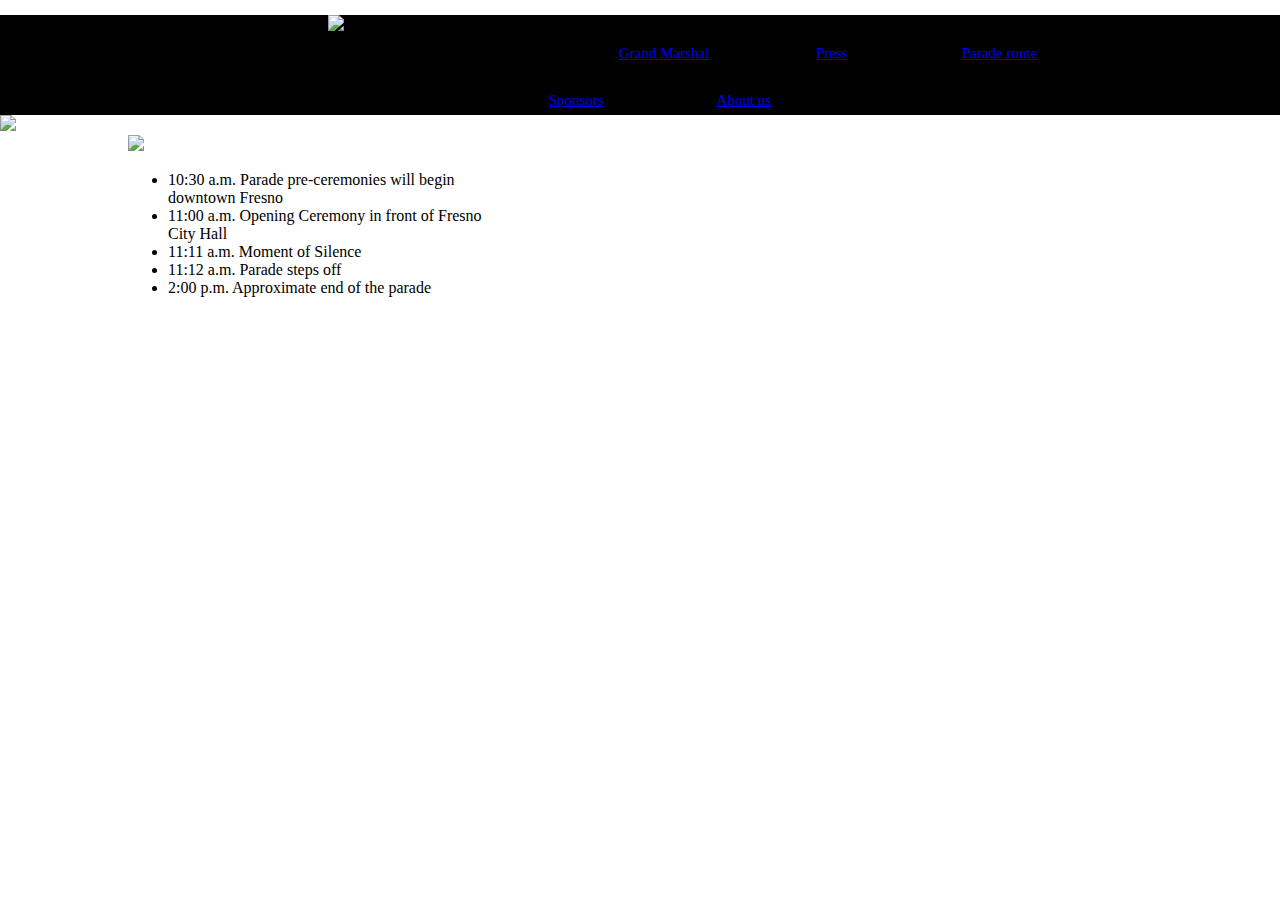
==== index.html @ 8d20b3c6 "lunch push" ====
<!DOCTYPE html>
<html lang="en">
  <head>
      <meta charset="utf-8">
      <meta name="viewport" content="width=device-width, initial-scale=1"/>
    <link rel="stylesheet" href="css/style.css"/>
     <title>FresnoVDP
     </title>
     </head>
     <!---header start--->
     <body>
     <header>
       <nav>
         <img src="http://i.imgur.com/6Y5HglX.png">
          <ul>
              
              <li><a href='http://www.fresnovdp.org/index.php'></a>Home</li>
              <li><a href='http://www.fresnovdp.org/grandmarshal.php'>Grand Marshal</a></li>
              <li><a href='http://www.fresnovdp.org/press.php'>Press </a></li>
              <li><a href='http://www.fresnovdp.org/route.php'>Parade route</a></li>
              <li><a href='http://www.fresnovdp.org/sponsors.php'>Sponsors</a></li>
              <li><a href='http://www.fresnovdp.org/about.php'>About us</a></li>
              
              
          </ul>
        </nav>
        
         
     </header>
     
      <img src="http://i.imgur.com/INvgDlF.jpg">
       <!---start main--->
       
        <main>
         <section>
           
            <img src="http://i.imgur.com/uiTpFuk.jpg?1">
             <div>
             <p> 
              Grand Marshal CAPT Monty "Ash" Ashliman
             </p>
            
              <p>
                Information Live on KSEE 24 and Pentagon Channel
              </p>
                
               <p>  
                  Contact 5940 E. Shields Ave. #101 Fresno CA.93727
              </p>
             </div>
                 
         </section>
         
         
         
    
         <section>
         <ul>
            <li>10:30 a.m. Parade pre-ceremonies will begin downtown Fresno</li>
            <li>11:00 a.m. Opening Ceremony in front of Fresno City Hall</li>
            <li>11:11 a.m. Moment of Silence</li>
            <li>11:12 a.m. Parade steps off</li>
            <li>2:00 p.m. Approximate end of the parade</li>
             
             
         </ul>
        
             
             
             
             
         </section>
          
           
           
            
            
            
            
            
            
        </main>
         
         
         
         
     </body>
   
    
    </html>
---- css/style.css ----
html, body{
    margin: 0 auto;
    padding: 0;
    font-size: 62.5;
}
body{
    box-sizing: border-box;
    margin: 0;
    padding: 0;
    width: 100%;
    height: 100%;
    background-image:url(http://i.imgur.com/INvgDlF.jpg)
    
}
body>img{
    margin:0 auto;
    padding: 0;
    
}


header{
    background-color: black;
    margin: 0;
    margin-bottom: 500px
    padding: 0;
    
    
}
header img{
    margin-left: 200px;
    float:left;
    
    
}
nav{
    margin: 0 auto; 
    padding: 0;
    width: 80%;
    height: 100px;
    font-size: 15px;
    text-align: center;
    
}
nav>ul>li{
    margin: 0;
    margin-top: 30px;
    padding: 0;
    width: calc(100%/6);
    display: inline-block
    
}
main{
    margin: 0 auto;
    padding: 0;
    width:80%;
    height:650px;
}
main>section>img{
    margin: 0;
    padding: 0;
    float: rig
    
    
}
div{
    display:inline-block;
    margin: 0;
    padding: 0;
    color: white;
    float: right;
    border: solid 10px;
    font-size: 30px
    
}
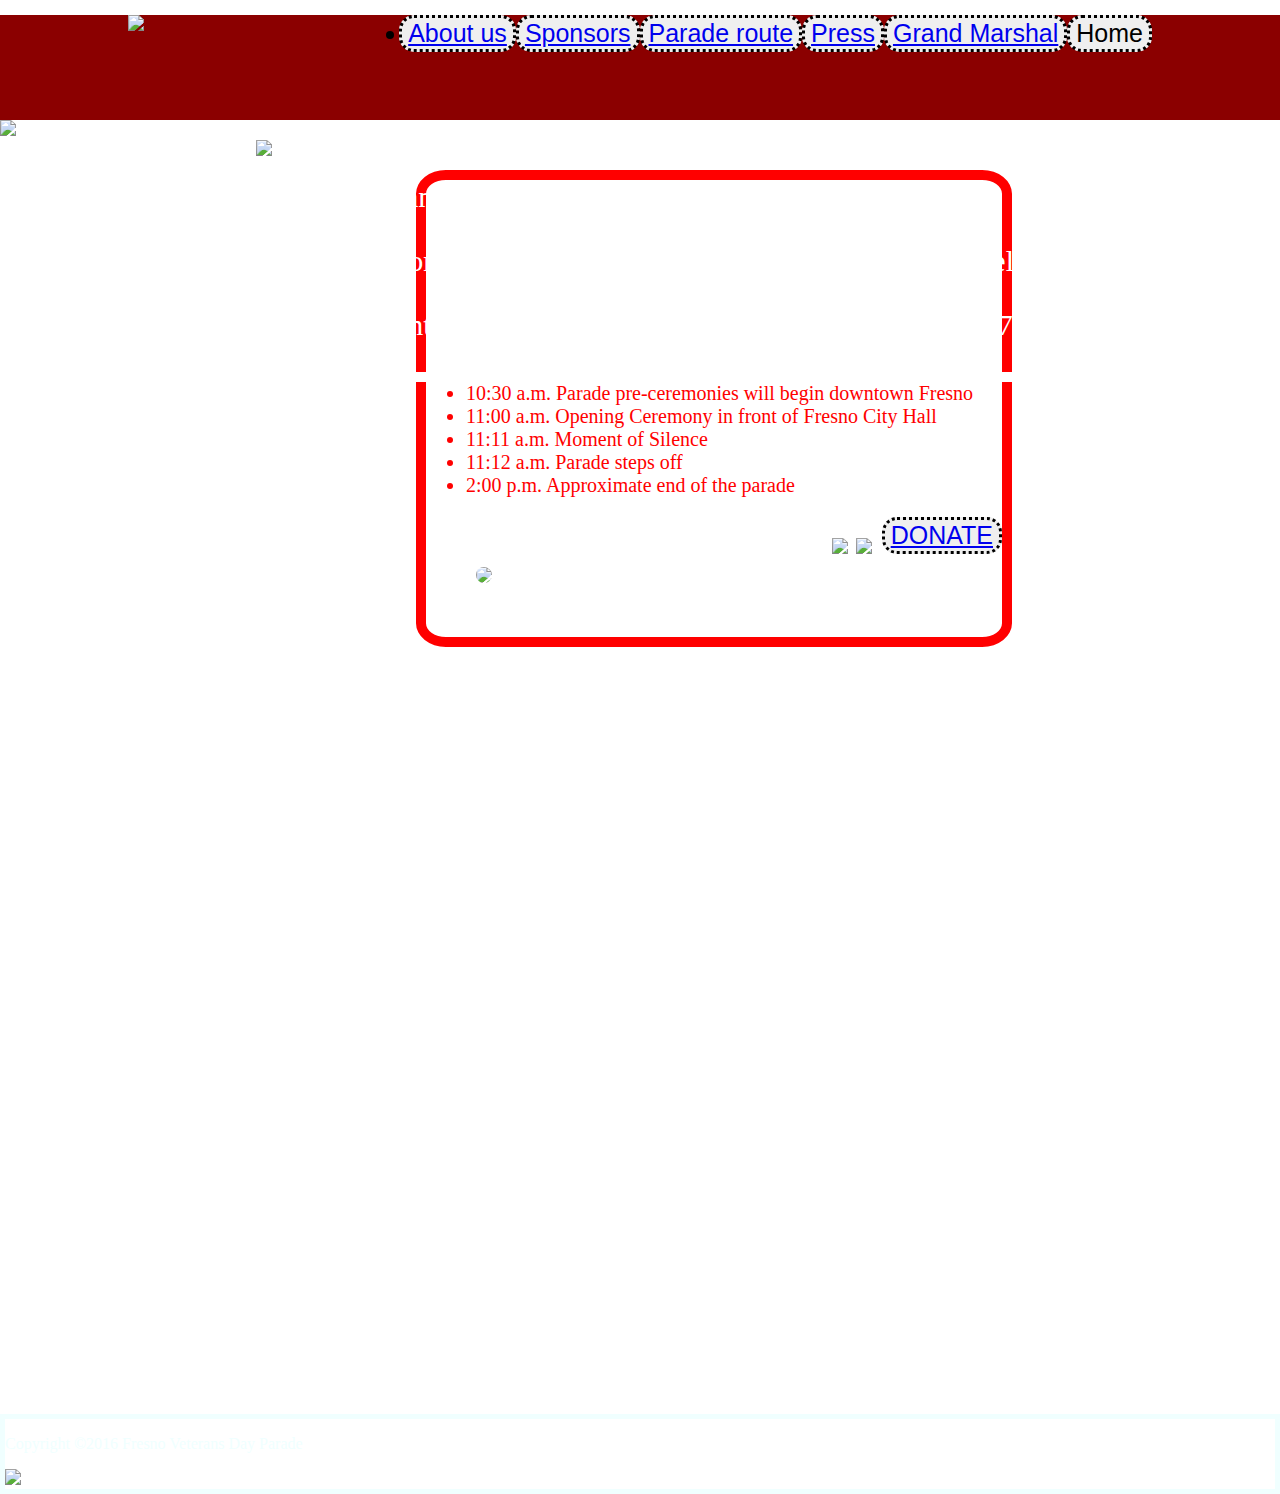
==== commit d6fe2ee7: "all most done" ====
--- a/index.html
+++ b/index.html
@@ -12,14 +12,14 @@
      <header>
        <nav>
          <img src="http://i.imgur.com/6Y5HglX.png">
-          <ul>
+        <ul>
               
-              <li><a href='http://www.fresnovdp.org/index.php'></a>Home</li>
-              <li><a href='http://www.fresnovdp.org/grandmarshal.php'>Grand Marshal</a></li>
-              <li><a href='http://www.fresnovdp.org/press.php'>Press </a></li>
-              <li><a href='http://www.fresnovdp.org/route.php'>Parade route</a></li>
-              <li><a href='http://www.fresnovdp.org/sponsors.php'>Sponsors</a></li>
-              <li><a href='http://www.fresnovdp.org/about.php'>About us</a></li>
+            <button><li><a href='http://www.fresnovdp.org/index.php'></a>Home</li></button>
+            <button><li><a href='http://www.fresnovdp.org/grandmarshal.php'>Grand Marshal</a></li></button>
+            <button> <li><a href='http://www.fresnovdp.org/press.php'>Press </a></li></button>
+            <button> <li><a href='http://www.fresnovdp.org/route.php'>Parade route</a></li></button>
+            <button><li><a href='http://www.fresnovdp.org/sponsors.php'>Sponsors</a></li></button>
+            <button><li><a href='http://www.fresnovdp.org/about.php'>About us</a></li></button>
               
               
           </ul>
@@ -33,8 +33,9 @@
        
         <main>
          <section>
+          
            
-            <img src="http://i.imgur.com/uiTpFuk.jpg?1">
+            <img  src="http://i.imgur.com/uiTpFuk.jpg?1">
              <div>
              <p> 
               Grand Marshal CAPT Monty "Ash" Ashliman
@@ -48,14 +49,13 @@
                   Contact 5940 E. Shields Ave. #101 Fresno CA.93727
               </p>
              </div>
-                 
-         </section>
+        </section>
          
          
          
     
-         <section>
-         <ul>
+         <section id="section2">
+         <ul id="sec2ul">
             <li>10:30 a.m. Parade pre-ceremonies will begin downtown Fresno</li>
             <li>11:00 a.m. Opening Ceremony in front of Fresno City Hall</li>
             <li>11:11 a.m. Moment of Silence</li>
@@ -64,27 +64,27 @@
              
              
          </ul>
+         <img id="section2_img" src="http://i.imgur.com/m1h5D5L.png">
+         <button>
+            <a href="https://www.paypal.com/us/cgi-bin/webscr?cmd=_flow&SESSION=AnsMjWtiv_KzZiIslIbRmnycXqoxJCxK-Ky2TjN3e38vId1KlIDB_XIzioS&dispatch=5885d80a13c0db1f8e263663d3faee8defcd6970d4fd9d661117ac2649af92bb">DONATE</a>
+             </button>
+             <div id="credimg">
+         <img  src="https://www.paypalobjects.com/en_US/i/logo/logo_ccDiscover.gif">
+         <img src="https://www.paypalobjects.com/en_US/i/logo/logo_ccMC.gif">
         
-             
+             </div>
              
              
              
          </section>
           
-           
-           
-            
-            
-            
-            
-            
-            
-        </main>
+     </main>
+        <footer>
+           <p>Copyright &copy;2016 Fresno Veterans Day Parade</p>
+            <img src="http://i.imgur.com/GIsttS5.png">
+        </footer>
          
-         
-         
-         
-     </body>
+    </body>
    
     
     </html>--- a/css/style.css
+++ b/css/style.css
@@ -20,15 +20,13 @@
 
 
 header{
-    background-color: black;
+    background-color:darkred;
     margin: 0;
     margin-bottom: 500px
-    padding: 0;
-    
-    
+    padding: 0;    
 }
 header img{
-    margin-left: 200px;
+    margin-left: 0;
     float:left;
     
     
@@ -37,7 +35,7 @@
     margin: 0 auto; 
     padding: 0;
     width: 80%;
-    height: 100px;
+    height: 105px;
     font-size: 15px;
     text-align: center;
     
@@ -53,13 +51,14 @@
 main{
     margin: 0 auto;
     padding: 0;
-    width:80%;
+    width:60%;
     height:650px;
 }
 main>section>img{
     margin: 0;
     padding: 0;
-    float: rig
+    
+    
     
     
 }
@@ -73,5 +72,42 @@
     font-size: 30px
     
 }
-
-
+#section2{
+    background-color: white;
+    display: block;
+    border:solid 10px;
+    border-radius: 5%;
+    color: red;
+    margin: 10px;
+    padding: 0;
+    width: 75%;
+    margin-left: 160px;
+    
+    
+     
+}
+#sec2ul{
+    font-size: 20px
+}
+#section2_img{
+    border-radius: 95px;
+    margin: 50px
+    
+}
+button{
+    float: right;
+    font-size: 25px;
+    border: dotted ;
+    border-radius: 15px;
+    
+    
+}
+footer{
+    margin-top:39rem;
+    border: solid 5px;
+    color: azure;
+    
+}
+#credimg{
+    float: right
+}
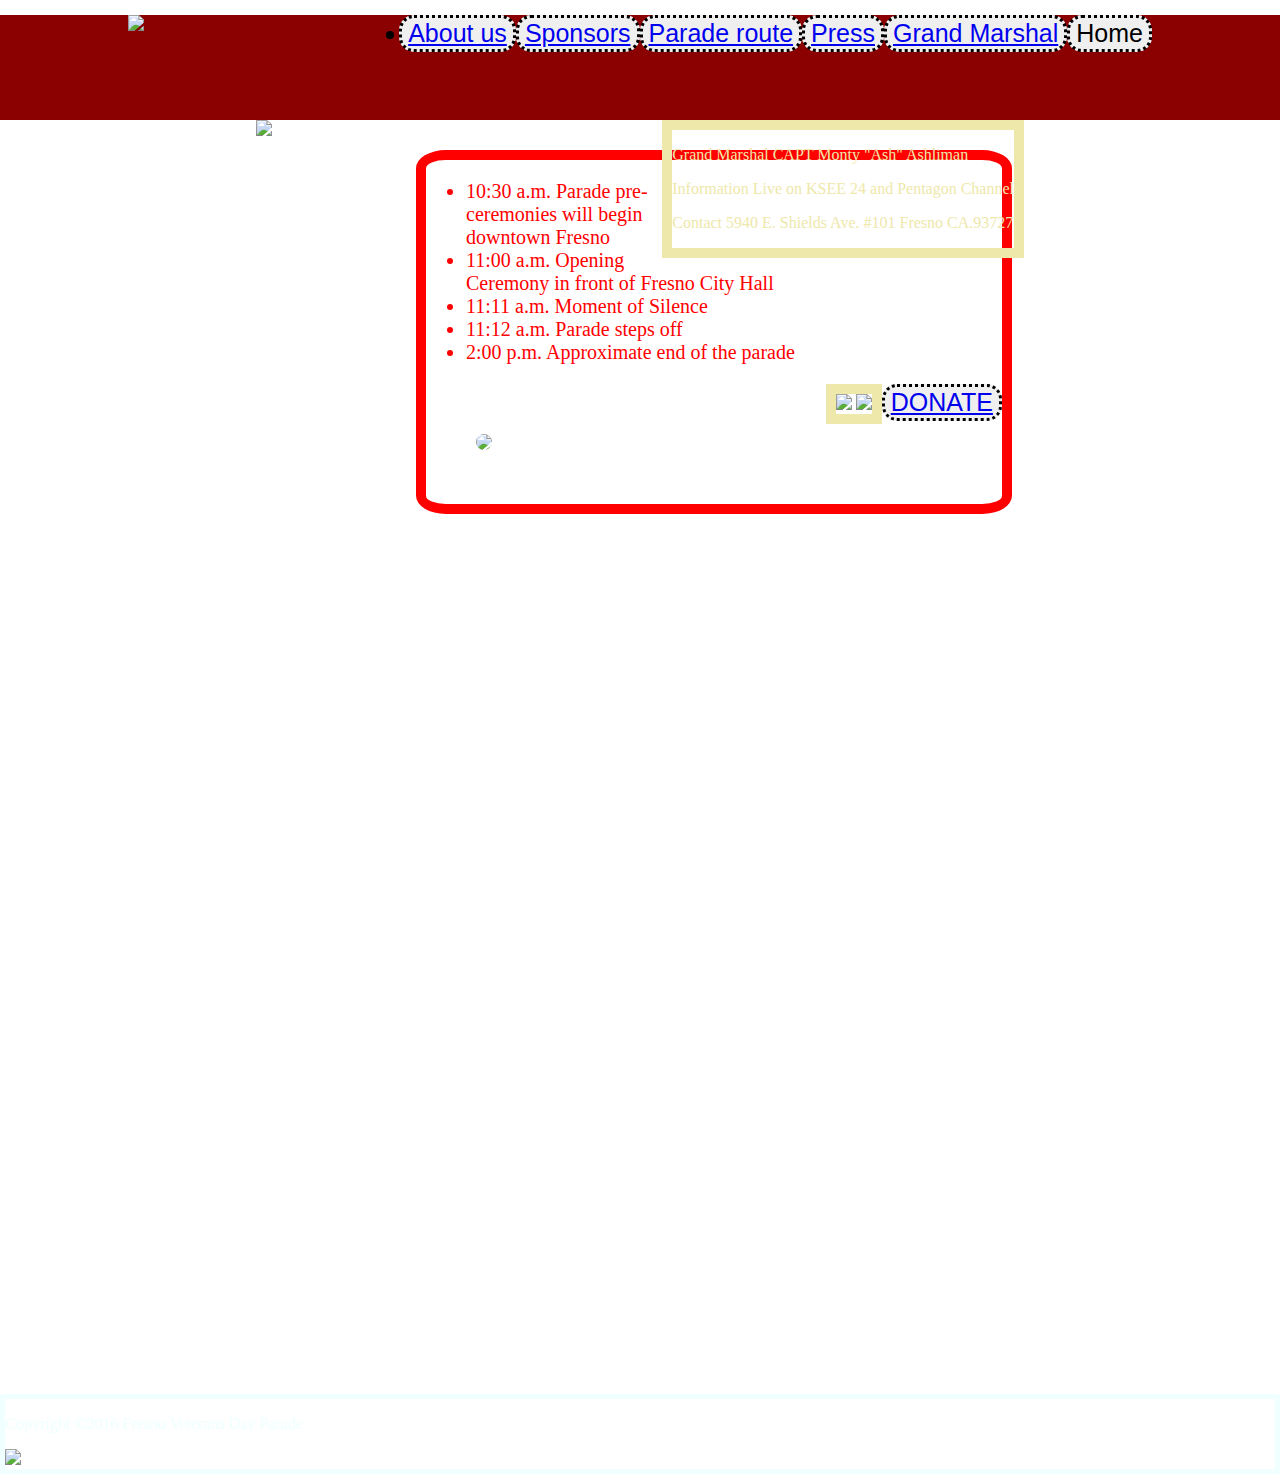
==== commit 2ebddaf5: "morning push" ====
--- a/index.html
+++ b/index.html
@@ -28,7 +28,7 @@
          
      </header>
      
-      <img src="http://i.imgur.com/INvgDlF.jpg">
+      
        <!---start main--->
        
         <main>
--- a/css/style.css
+++ b/css/style.css
@@ -9,8 +9,11 @@
     padding: 0;
     width: 100%;
     height: 100%;
-    background-image:url(http://i.imgur.com/INvgDlF.jpg)
+    background-image:url(http://i.imgur.com/INvgDlF.jpg);
+    background-repeat:;
     
+}
+
 }
 body>img{
     margin:0 auto;
@@ -57,7 +60,8 @@
 main>section>img{
     margin: 0;
     padding: 0;
-    
+   
+
     
     
     
@@ -66,10 +70,10 @@
     display:inline-block;
     margin: 0;
     padding: 0;
-    color: white;
+    color: palegoldenrod;
     float: right;
     border: solid 10px;
-    font-size: 30px
+    font-size: 16px;
     
 }
 #section2{
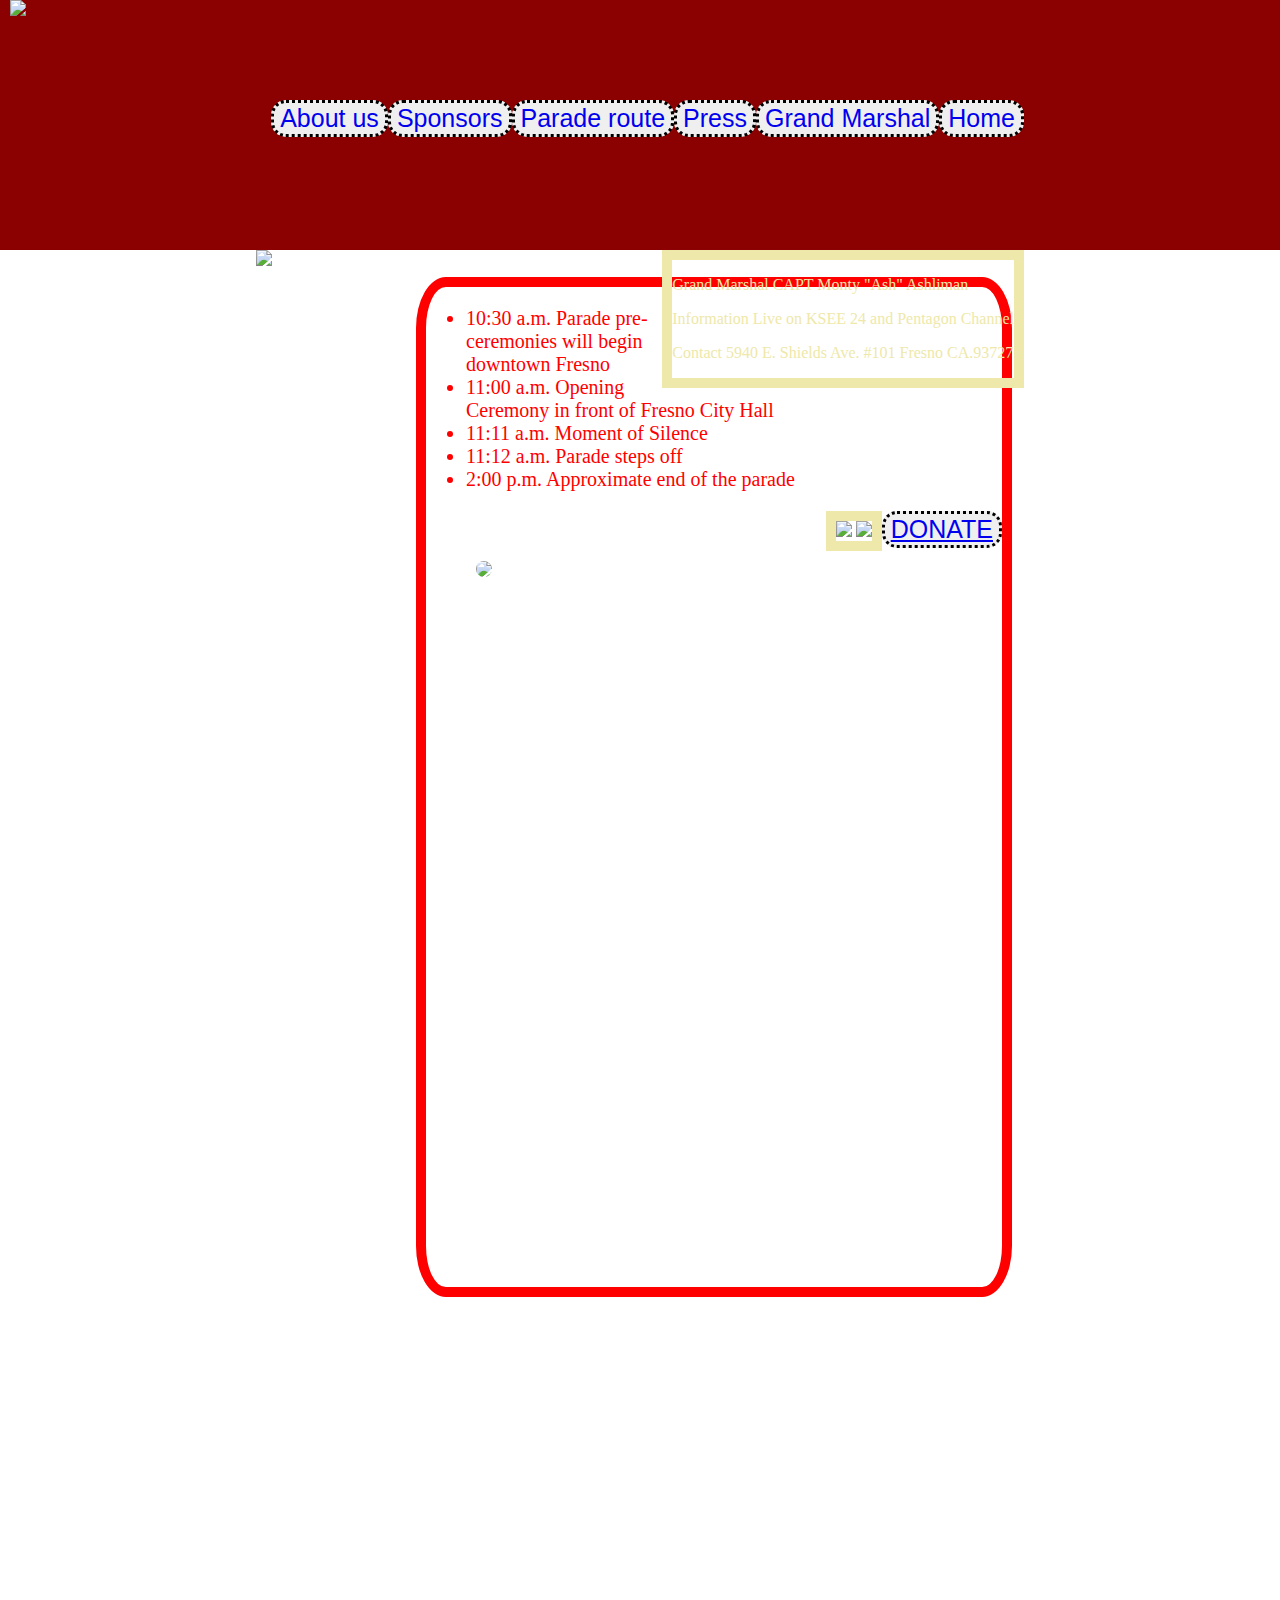
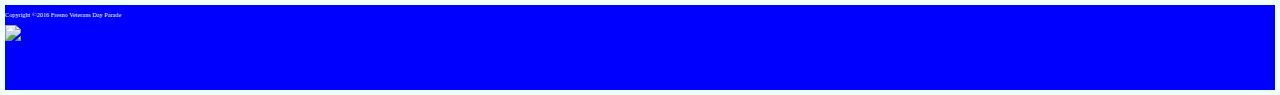
==== commit 63235e54: "push for Hani" ====
--- a/index.html
+++ b/index.html
@@ -4,34 +4,30 @@
       <meta charset="utf-8">
       <meta name="viewport" content="width=device-width, initial-scale=1"/>
     <link rel="stylesheet" href="css/style.css"/>
-     <title>FresnoVDP
-     </title>
-     </head>
+     <title>FresnoVDP</title>
+  </head>
      <!---header start--->
      <body>
      <header>
+      <img src="http://i.imgur.com/6Y5HglX.png">
        <nav>
-         <img src="http://i.imgur.com/6Y5HglX.png">
-        <ul>
-              
-            <button><li><a href='http://www.fresnovdp.org/index.php'></a>Home</li></button>
+        <ul> 
+            <button><li><a href='http://www.fresnovdp.org/index.php'>Home</a></li></button>
+            
             <button><li><a href='http://www.fresnovdp.org/grandmarshal.php'>Grand Marshal</a></li></button>
+            
             <button> <li><a href='http://www.fresnovdp.org/press.php'>Press </a></li></button>
+            
             <button> <li><a href='http://www.fresnovdp.org/route.php'>Parade route</a></li></button>
+            
             <button><li><a href='http://www.fresnovdp.org/sponsors.php'>Sponsors</a></li></button>
-            <button><li><a href='http://www.fresnovdp.org/about.php'>About us</a></li></button>
-              
-              
+            
+            <button><li><a href='http://www.fresnovdp.org/about.php'>About us</a></li></button>  
           </ul>
-        </nav>
-        
-         
+        </nav>    
      </header>
-     
-      
        <!---start main--->
-       
-        <main>
+     <main>
          <section>
           
            
@@ -40,7 +36,6 @@
              <p> 
               Grand Marshal CAPT Monty "Ash" Ashliman
              </p>
-            
               <p>
                 Information Live on KSEE 24 and Pentagon Channel
               </p>
@@ -54,7 +49,7 @@
          
          
     
-         <section id="section2">
+     <section id="section2">
          <ul id="sec2ul">
             <li>10:30 a.m. Parade pre-ceremonies will begin downtown Fresno</li>
             <li>11:00 a.m. Opening Ceremony in front of Fresno City Hall</li>
@@ -68,15 +63,11 @@
          <button>
             <a href="https://www.paypal.com/us/cgi-bin/webscr?cmd=_flow&SESSION=AnsMjWtiv_KzZiIslIbRmnycXqoxJCxK-Ky2TjN3e38vId1KlIDB_XIzioS&dispatch=5885d80a13c0db1f8e263663d3faee8defcd6970d4fd9d661117ac2649af92bb">DONATE</a>
              </button>
-             <div id="credimg">
+    <div id="credimg">
          <img  src="https://www.paypalobjects.com/en_US/i/logo/logo_ccDiscover.gif">
          <img src="https://www.paypalobjects.com/en_US/i/logo/logo_ccMC.gif">
-        
-             </div>
-             
-             
-             
-         </section>
+     </div>
+ </section>
           
      </main>
         <footer>
@@ -84,7 +75,7 @@
             <img src="http://i.imgur.com/GIsttS5.png">
         </footer>
          
-    </body>
+</body>
    
     
-    </html>+</html>--- a/css/style.css
+++ b/css/style.css
@@ -1,7 +1,7 @@
 html, body{
-    margin: 0 auto;
+    margin: 0;
     padding: 0;
-    font-size: 62.5;
+    font-size: 62.5%;
 }
 body{
     box-sizing: border-box;
@@ -9,46 +9,45 @@
     padding: 0;
     width: 100%;
     height: 100%;
-    background-image:url(http://i.imgur.com/INvgDlF.jpg);
-    background-repeat:;
-    
+    background-image:url(http://i.imgur.com/INvgDlF.jpg);    
 }
-
-}
-body>img{
-    margin:0 auto;
-    padding: 0;
-    
-}
-
 
 header{
     background-color:darkred;
     margin: 0;
-    margin-bottom: 500px
-    padding: 0;    
+    padding: 0;
+    width:100%;
+    height:250px;
 }
 header img{
-    margin-left: 0;
+    margin-left: 10px;
     float:left;
-    
-    
 }
 nav{
-    margin: 0 auto; 
-    padding: 0;
+    padding-top: 100px;
     width: 80%;
     height: 105px;
     font-size: 15px;
     text-align: center;
     
 }
+
+nav ul{
+    margin:0 auto;
+    padding:0;
+    width:100%;
+    height:100px;
+    list-style: none;
+}
+
 nav>ul>li{
     margin: 0;
-    margin-top: 30px;
-    padding: 0;
+    padding:0;
     width: calc(100%/6);
-    display: inline-block
+    display: inline-block;
+}
+nav ul li a{
+    text-decoration: none;
     
 }
 main{
@@ -83,9 +82,11 @@
     border-radius: 5%;
     color: red;
     margin: 10px;
+    height:1000px; 
     padding: 0;
     width: 75%;
     margin-left: 160px;
+    
     
     
      
@@ -107,9 +108,11 @@
     
 }
 footer{
-    margin-top:39rem;
+    height:85px; 
+    margin-top:70rem;
     border: solid 5px;
     color: azure;
+    background-color: blue
     
 }
 #credimg{
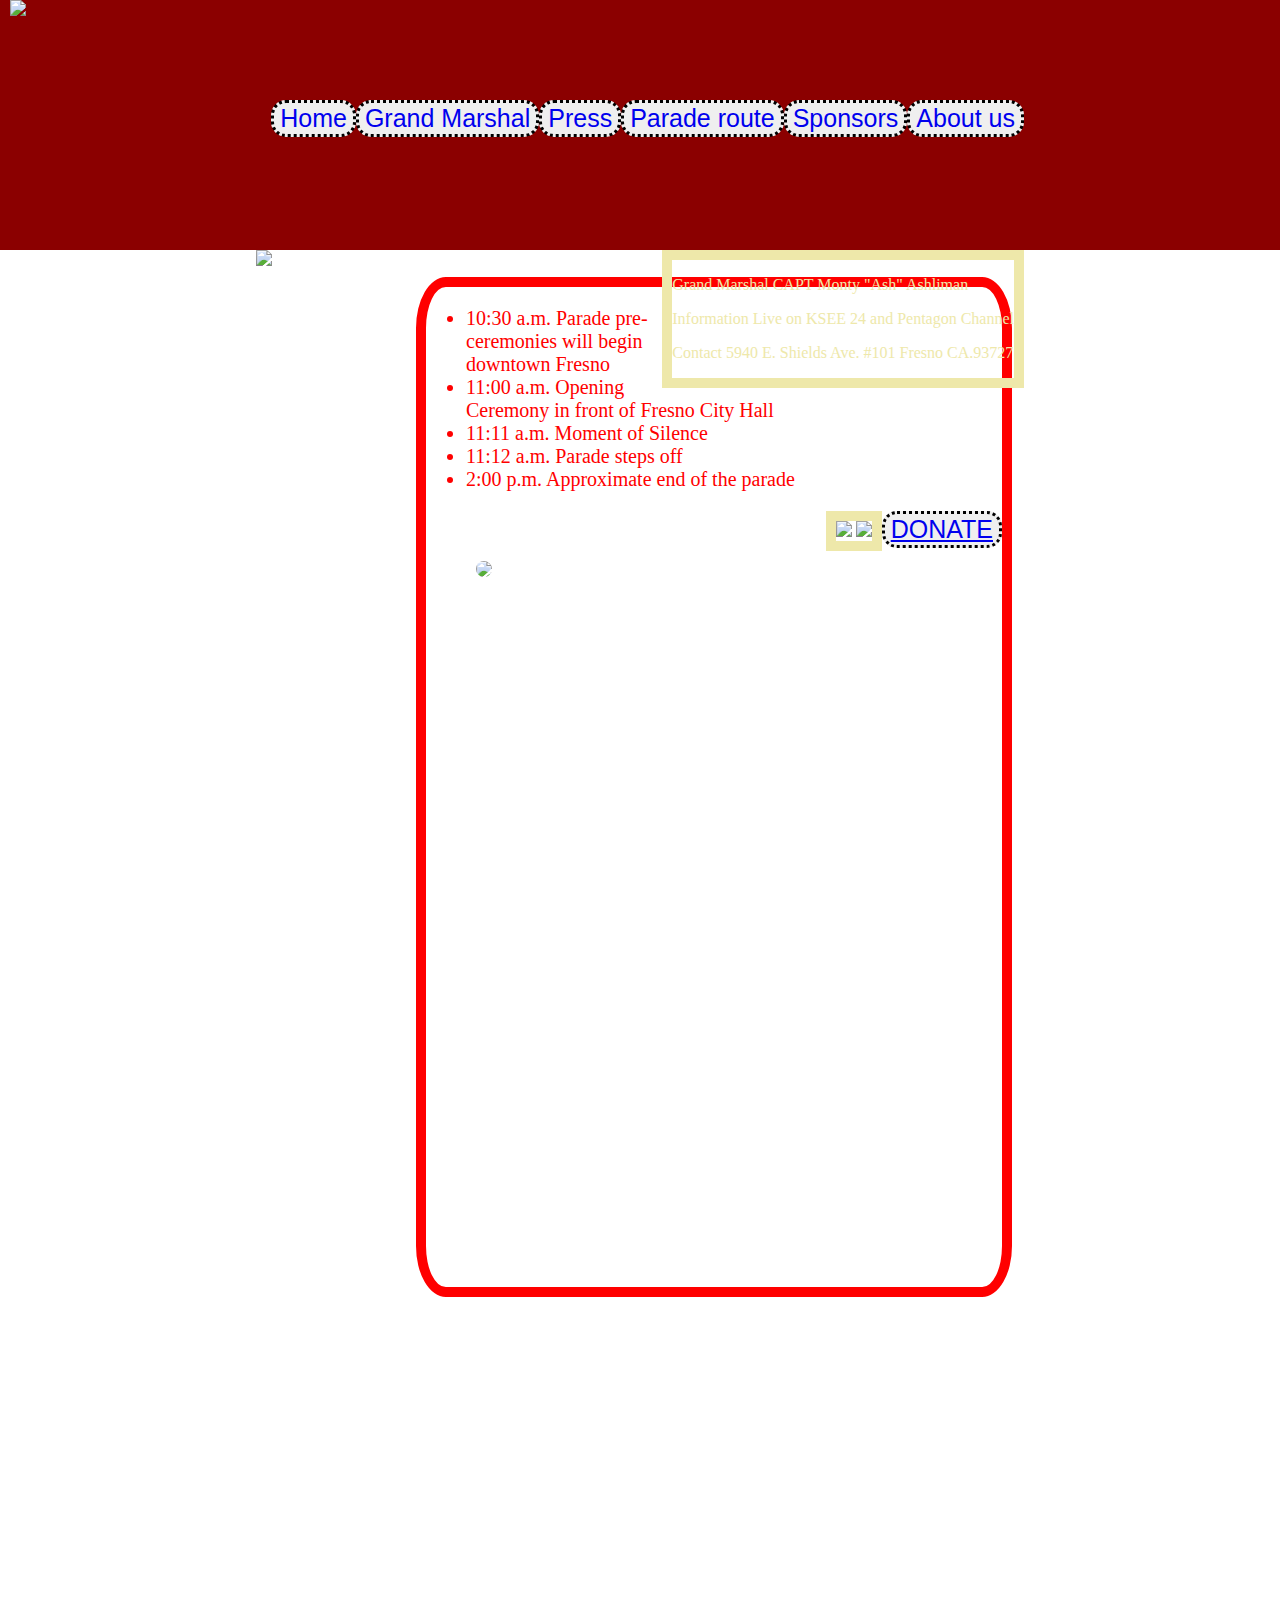
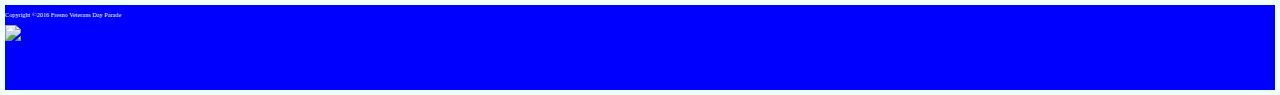
==== commit 994c8036: "last push" ====
--- a/index.html
+++ b/index.html
@@ -12,17 +12,20 @@
       <img src="http://i.imgur.com/6Y5HglX.png">
        <nav>
         <ul> 
-            <button><li><a href='http://www.fresnovdp.org/index.php'>Home</a></li></button>
-            
-            <button><li><a href='http://www.fresnovdp.org/grandmarshal.php'>Grand Marshal</a></li></button>
-            
-            <button> <li><a href='http://www.fresnovdp.org/press.php'>Press </a></li></button>
-            
-            <button> <li><a href='http://www.fresnovdp.org/route.php'>Parade route</a></li></button>
+            <button><li><a href='http://'>About us</a></li></button>
             
             <button><li><a href='http://www.fresnovdp.org/sponsors.php'>Sponsors</a></li></button>
             
-            <button><li><a href='http://www.fresnovdp.org/about.php'>About us</a></li></button>  
+        
+            <button> <li><a href='http://www.fresnovdp.org/route.php'>Parade route</a></li></button>
+            
+             <button> <li><a href="press.html">Press </a></li></button>
+            
+            
+            <button><li><a href="grandmarshal.html">Grand Marshal</a></li></button>
+            
+             <button><li><a href="index.html">Home</a></li></button>
+            
           </ul>
         </nav>    
      </header>
@@ -39,7 +42,6 @@
               <p>
                 Information Live on KSEE 24 and Pentagon Channel
               </p>
-                
                <p>  
                   Contact 5940 E. Shields Ave. #101 Fresno CA.93727
               </p>
--- a/css/style.css
+++ b/css/style.css
@@ -9,7 +9,12 @@
     padding: 0;
     width: 100%;
     height: 100%;
-    background-image:url(http://i.imgur.com/INvgDlF.jpg);    
+    background-image:url(http://i.imgur.com/INvgDlF.jpg);
+    background-position: center;
+    background-attachment: fixed;
+    background-repeat: no-repeat;
+    background-size: 100%;
+    
 }
 
 header{
@@ -59,10 +64,6 @@
 main>section>img{
     margin: 0;
     padding: 0;
-   
-
-    
-    
     
 }
 div{
@@ -86,9 +87,7 @@
     padding: 0;
     width: 75%;
     margin-left: 160px;
-    
-    
-    
+       
      
 }
 #sec2ul{
@@ -118,3 +117,45 @@
 #credimg{
     float: right
 }
+/*start grand marshals page */
+
+#grandmarsection{
+    margin: 0;
+    padding: 0;
+    background-color: azure;
+    color: red;
+    font-size: 20px;
+    
+}
+#footerGM{
+    margin: 0;
+    padding: 0;
+    background-color: blue;
+    height: 85px:
+}
+
+
+h2{
+    margin:0;
+    padding: 0;
+    width: 100%;
+    font-size: 20px;
+    background-color: azure;
+    color:red;
+     float: left;
+}
+#sectionpress{
+    margin: 0;
+    padding:0;
+    display: inline-block;
+    width
+}
+#divpress{
+    margin: 0;
+    padding: 0;
+    width: 60%;
+    text-shadow:-1px 0 black,0 1px, 1px 0 black,0-1px black;
+    background-color: bisque;
+    
+    
+}
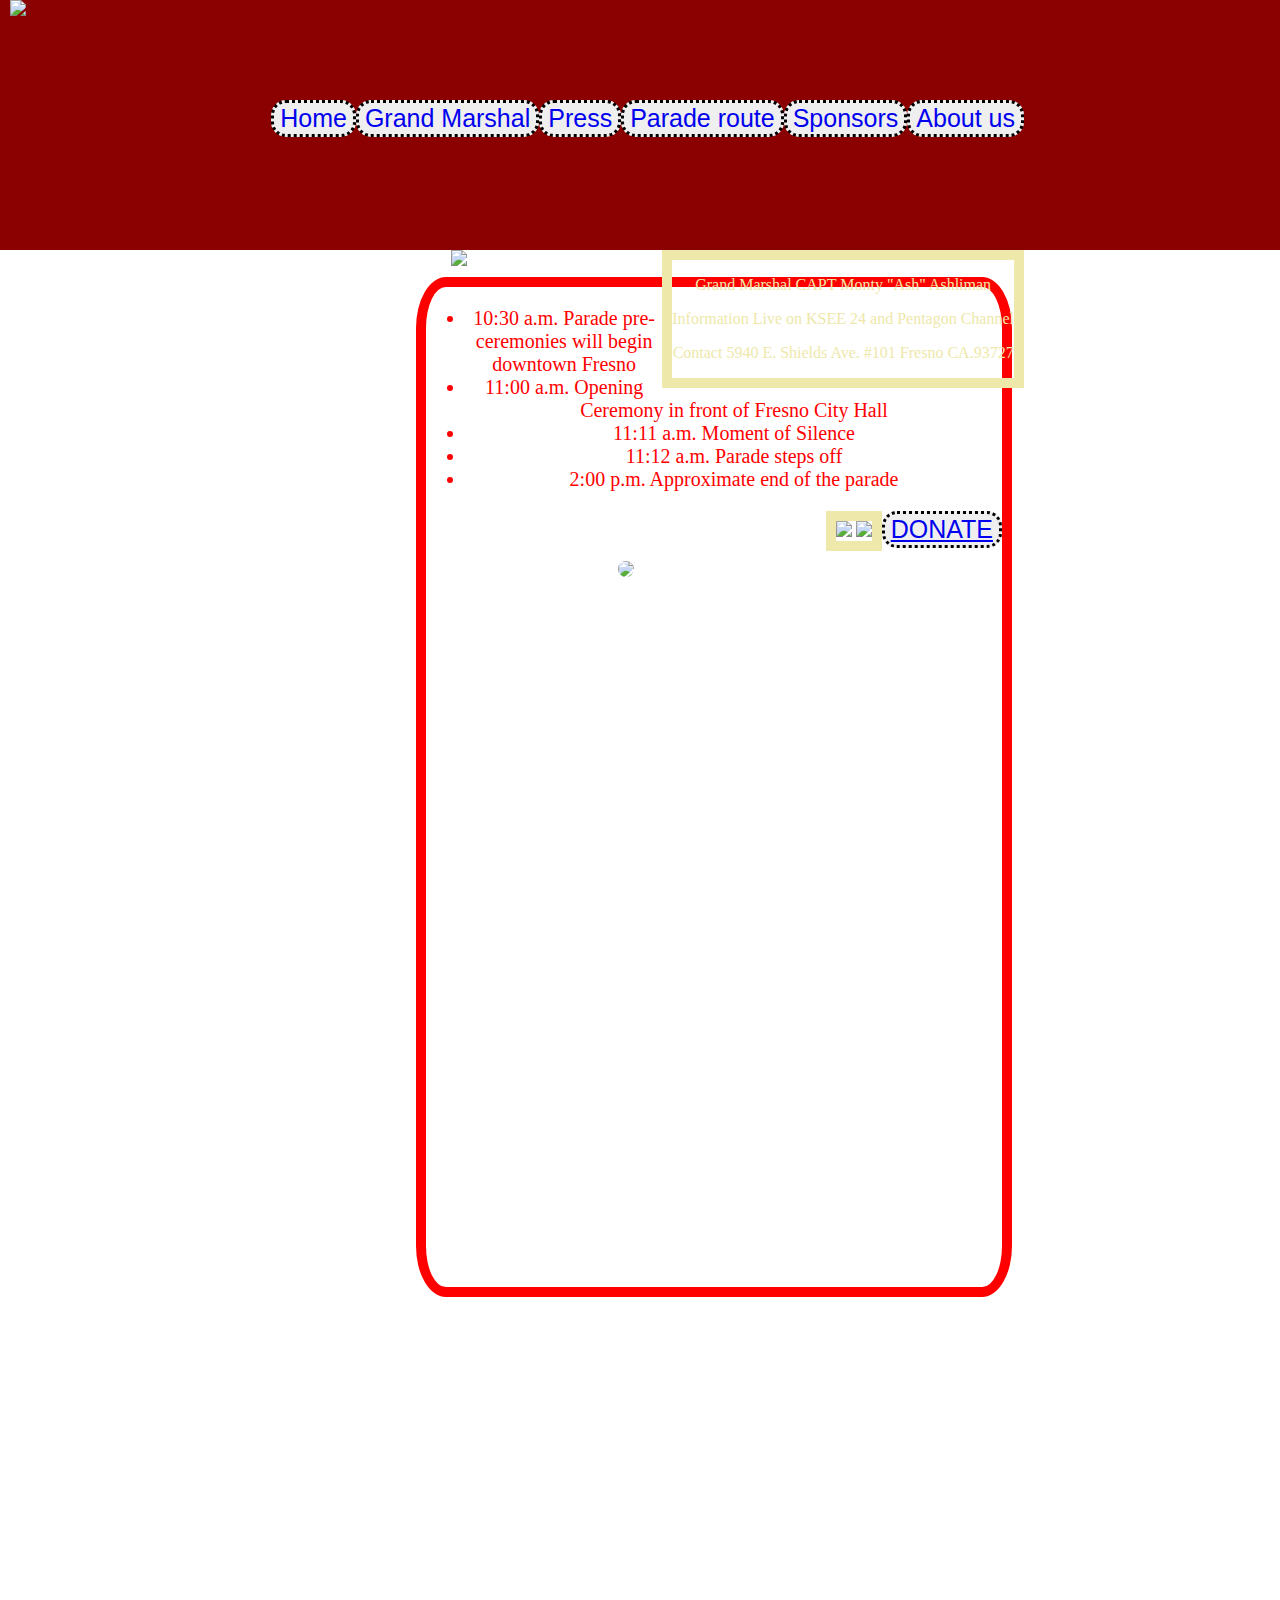
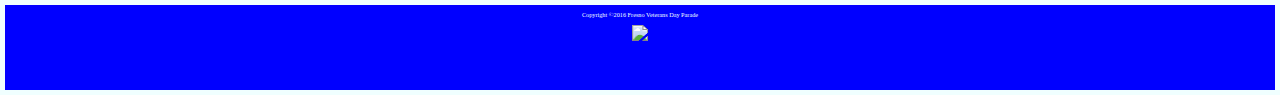
==== commit 08c6a4d2: "firday night" ====
--- a/index.html
+++ b/index.html
@@ -4,7 +4,7 @@
       <meta charset="utf-8">
       <meta name="viewport" content="width=device-width, initial-scale=1"/>
     <link rel="stylesheet" href="css/style.css"/>
-     <title>FresnoVDP</title>
+     <title>FresnoVDP | Fresno Ca. Nonprofit</title>
   </head>
      <!---header start--->
      <body>
--- a/css/style.css
+++ b/css/style.css
@@ -2,6 +2,8 @@
     margin: 0;
     padding: 0;
     font-size: 62.5%;
+    box-sizing: border-box;
+    
 }
 body{
     box-sizing: border-box;
@@ -14,26 +16,33 @@
     background-attachment: fixed;
     background-repeat: no-repeat;
     background-size: 100%;
+    text-align: center;
+    
     
 }
 
 header{
     background-color:darkred;
-    margin: 0;
+    margin: 0 auto;
     padding: 0;
     width:100%;
     height:250px;
+    box-sizing: border-box;
 }
 header img{
+    margin: 0;
+    padding: 0;
     margin-left: 10px;
     float:left;
 }
 nav{
+    margin: 0;
     padding-top: 100px;
     width: 80%;
     height: 105px;
     font-size: 15px;
     text-align: center;
+    
     
 }
 
